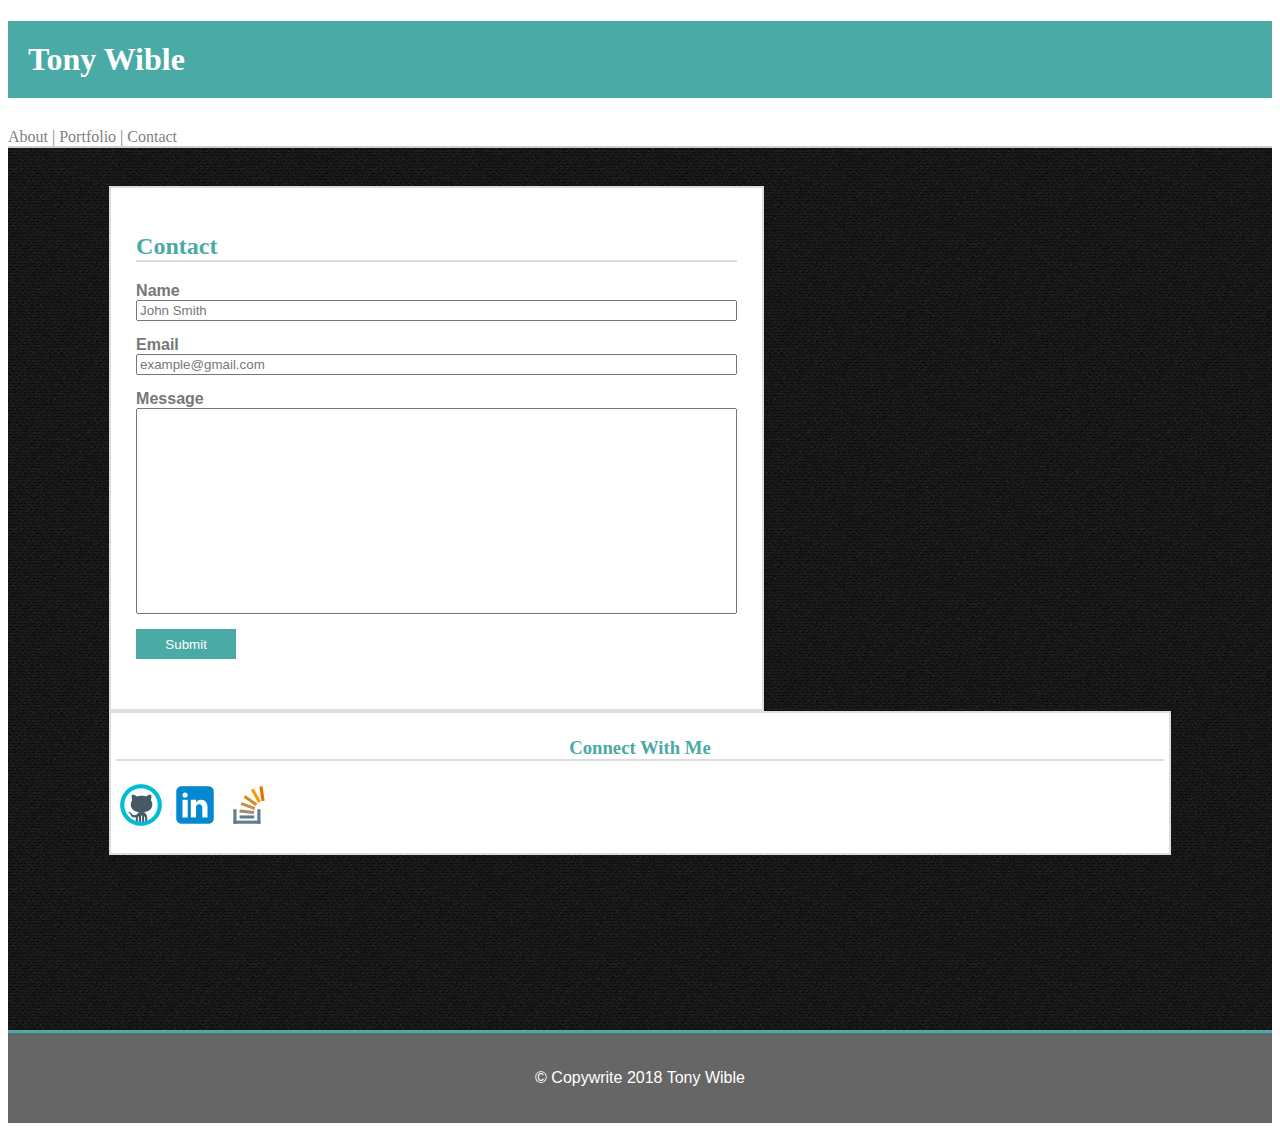
==== contact.html @ 65d30c01 "Converted to index to Bootstrap - updated CSS" ====
<!DOCTYPE html>
<html lang="en">
    <head>
        <meta charset="UTF-8">
        <meta name="viewport" content="width=device-width, initial-scale=1.0">
        <meta http-equiv="X-UA-Compatible" content="ie=edge">
        <title>Tony Wible</title>

        <!-- CSS and JS Files -->
        <link rel="stylesheet" href="./assets/css/style.css">
    </head>

    <body>
    <!--Header Section-->
        <header>     
            <h1>Tony Wible</h1>
            <nav>
                <a href="index.html">About</a> |
                <a href="portfolio.html">Portfolio</a> |
                <a href="contact.html">Contact</a>
            </nav>     
        </header>
        
        <!--Main Section-->
        <div class="mainbody">
            <div class="well">
                <div class="bigbox">
                    <h2>Contact</h2>
                    <form action="#">
                        <strong>Name</strong><br>
                            <input type="text" name="Name" value="John Smith"><br>
                        <strong>Email</strong><br>
                            <input type="text" name="Email" value="example@gmail.com"><br>
                        <strong>Message</strong><br>
                            <input id="messagebox" type="text" name="Message"><br>
                            <input class="button" type="submit" value="Submit">
                    </form>
                </div>
                <div class="linkbox">
                        <h3>Connect With Me</h3>
                        <a href="https://github.com/SigmaVX" target="_blank">
                            <img src="./assets/images/github-50.png" alt="GitHub">
                        </a>
                        <a href="https://www.linkedin.com/in/tonywible/" target="_blank">
                            <img src="./assets/images/linkedin-50.png" alt="LinkedIn">
                        </a>
                        <a href="https://stackoverflow.com/users/9150836/sigma-vx?tab=profile" target="_blank">
                            <img src="./assets/images/stack-overflow-50.png" alt="Stack Overflow">
                        </a>
                    </div>
            </div>
        </div>

        <!--Footer Section-->
        <footer>
            <p>© Copywrite 2018 Tony Wible</p>
        </footer>
    </body>
</html>
---- assets/css/style.css ----
h1, h2, h3 {
    font-family: 'Georgia', Times, Times New Roman, serif;
}

h1 {
    margin-bottom: 0px;
}

h2, h3 {
    color: #4aaaa5;
    border-bottom: 2px solid #dddddd;
}

p, form {
    font-family: 'Arial', 'Helvetica Neue', Helvetica, sans-serif;
    text-align: justify;
    color: #777777;
}

p:hover {
    color: #6299fe;
    font-weight: 650;
}

form {
    padding-bottom: 10px;
}

form:active {
    color: #6299fe;
}

input {
    font-family: 'Arial', 'Helvetica Neue', Helvetica, sans-serif;
    text-align: justify;
    color: #777777;
    width: 593px;
    margin-bottom: 15px;
}

br {
    margin: 20px;
}

nav {
    padding-top: 30px;
    margin-right: 10%;
}

nav a {
    color: grey;
    text-decoration: none;
}

header {
    background-color: #ffffff;
    border-bottom: 2px solid #cccccc;
    padding-right: 0px;
    padding-left: 0px;
}

header h1 {
    background-color: #4aaaa5;
    color:#ffffff;
    padding-top: 20px;
    padding-bottom: 20px;
    padding-left: 20px;
    padding-right: 20px;
}

header nav {
    color: grey;
}

footer {
    background-color: #666666;
    border-top: 3px solid #4aaaa5;
    padding-top: 20px;
    padding-bottom: 20px;
}

footer p {
    text-align: center;
    color: white;
}


/* includes sticky footer */
.mainbody {
    background-image: url("../images/binding_dark.png");
    background-repeat: repeat;
    background-position: left;
    padding: 3% 8%;
    min-height: calc(100vh - 94px);
}


.bigbox {
    display: inline-block;
    background-color: #ffffff;
    border: 2px solid #dddddd;
    padding: 25px;
}

.linkbox {
    background-color: #ffffff;
    border: 2px solid #dddddd;
    padding: 5px;
    position: sticky;
    height: 130px;
    top: 10px;
}

.linkbox a {
    text-decoration: none;
}

.linkbox h3 {
    text-align: center;
}

.button {
    background-color: #4aaaa5;
    color: white;
    width: 100px;
    height: 30px;
    text-align: center;
    border: none;
}

.button:hover {
    background-color: gold;
    color: black;
}

.port-img {
    position: relative;
    top: 0;
    left: 0;
    margin-left: 25px;
    margin-bottom: 15px;
}

.portfolio p {
    width: 250px;
    padding-top: 8px;
    padding-bottom: 5px;   
    font-size: 16px;
    text-align: center;
    background-color: #4aaaa5;
    color: white;
}

.image-wrap {
    position: absolute;
    top: 125px;
    left: 0px;
    z-index: 1;
}

#about-img {
    float: left;
    margin-right: 10px;
    margin-bottom: 10px;

}
#about-img:hover {
    transform: rotate(180deg);
    transition: 2s;
}

#messagebox {
    height:200px;
}

@media only screen and (max-width: 768px) {

h1 {
    text-align: center;
    width: 100%;
    display: block;
    margin-bottom: 0px;
}

nav {
    text-align: center;
    margin-right: 0px;
    padding-bottom: 25px;
}

}
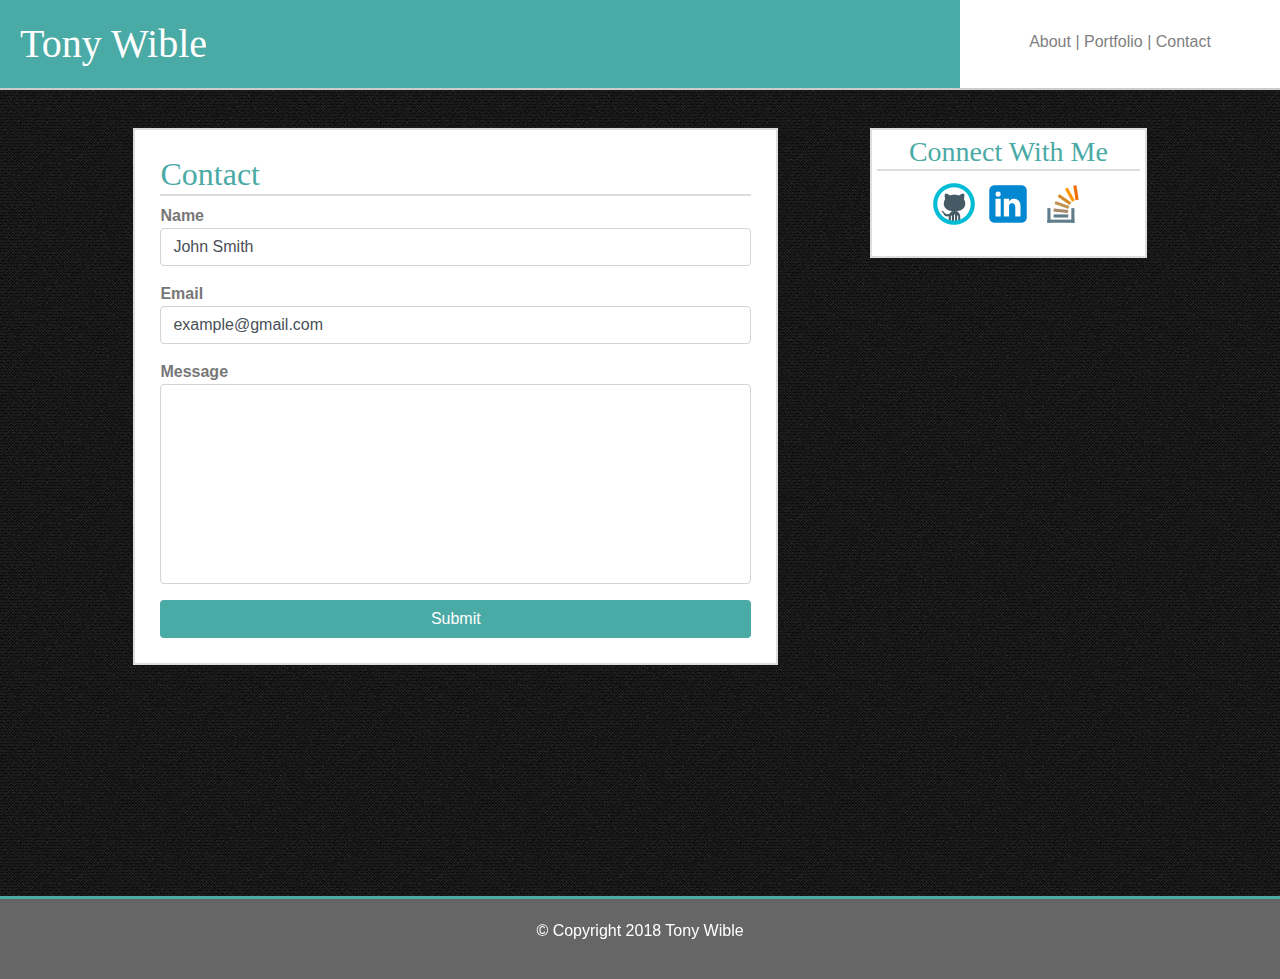
==== commit da4f2463: "converted Contact page to Boostrap - updated CSS" ====
--- a/contact.html
+++ b/contact.html
@@ -6,54 +6,95 @@
         <meta http-equiv="X-UA-Compatible" content="ie=edge">
         <title>Tony Wible</title>
 
+        <!-- Bootsrap CDN Links -->
+        <link rel="stylesheet" href="https://maxcdn.bootstrapcdn.com/bootstrap/4.0.0/css/bootstrap.min.css" integrity="sha384-Gn5384xqQ1aoWXA+058RXPxPg6fy4IWvTNh0E263XmFcJlSAwiGgFAW/dAiS6JXm" crossorigin="anonymous">
+        <script src="https://code.jquery.com/jquery-3.2.1.slim.min.js" integrity="sha384-KJ3o2DKtIkvYIK3UENzmM7KCkRr/rE9/Qpg6aAZGJwFDMVNA/GpGFF93hXpG5KkN" crossorigin="anonymous"></script>
+        <script src="https://cdnjs.cloudflare.com/ajax/libs/popper.js/1.12.9/umd/popper.min.js" integrity="sha384-ApNbgh9B+Y1QKtv3Rn7W3mgPxhU9K/ScQsAP7hUibX39j7fakFPskvXusvfa0b4Q" crossorigin="anonymous"></script>
+        <script src="https://maxcdn.bootstrapcdn.com/bootstrap/4.0.0/js/bootstrap.min.js" integrity="sha384-JZR6Spejh4U02d8jOt6vLEHfe/JQGiRRSQQxSfFWpi1MquVdAyjUar5+76PVCmYl" crossorigin="anonymous"></script>
+
         <!-- CSS and JS Files -->
         <link rel="stylesheet" href="./assets/css/style.css">
+    
     </head>
 
     <body>
+    
     <!--Header Section-->
-        <header>     
-            <h1>Tony Wible</h1>
-            <nav>
-                <a href="index.html">About</a> |
-                <a href="portfolio.html">Portfolio</a> |
-                <a href="contact.html">Contact</a>
-            </nav>     
-        </header>
-        
-        <!--Main Section-->
-        <div class="mainbody">
-            <div class="well">
-                <div class="bigbox">
+    <header> 
+        <div class="container.fluid">
+            <div class="row no-gutters">
+                <div class="col-md-9 col-xs-12">
+                    <h1>Tony Wible</h1>
+                </div>
+                <div class="col-md-3 col-xs-12 text-center">
+                    <nav>
+                        <a href="index.html">About</a> |
+                        <a href="portfolio.html">Portfolio</a> |
+                        <a href="contact.html">Contact</a>
+                    </nav>     
+                </div>
+            </div>  
+        </div>
+    </header>
+
+    <!--Main Section-->
+        <div class="container-fluid mainbody">
+            <div class="row justify-content-around">
+                <!-- Big Box -->
+                <div class="col-md-7 col-xs-12 bigbox">
                     <h2>Contact</h2>
-                    <form action="#">
-                        <strong>Name</strong><br>
-                            <input type="text" name="Name" value="John Smith"><br>
-                        <strong>Email</strong><br>
-                            <input type="text" name="Email" value="example@gmail.com"><br>
-                        <strong>Message</strong><br>
-                            <input id="messagebox" type="text" name="Message"><br>
-                            <input class="button" type="submit" value="Submit">
+                    <form action="#">    
+                        <div class="form-group">
+                            <lable for="name"><strong>Name</strong></lable><br>
+                            <input class="form-control" type="text" name="Name" value="John Smith">
+                        </div>
+                        
+                        <div class="form-group">
+                            <strong>Email</strong><br>
+                            <input class="form-control" type="text" name="Email" value="example@gmail.com">
+                        </div>
+
+                        <div class="form-group">
+                            <strong>Message</strong><br>
+                            <input class="form-control" id="messagebox" type="text" name="Message">
+                        </div>
+                        
+                        <div>    
+                            <input class="button btn btn-block" type="submit" value="Submit">
+                        </div>
+                
                     </form>
                 </div>
-                <div class="linkbox">
-                        <h3>Connect With Me</h3>
+
+                <!-- Small Box -->
+                <div class="col-md-3 col-xs-12 linkbox">
+                    <h3>Connect With Me</h3>
+                    <div class="row text-center">
+                        <div class="col-sm-12">
                         <a href="https://github.com/SigmaVX" target="_blank">
-                            <img src="./assets/images/github-50.png" alt="GitHub">
+                            <img class="img-responsive" src="./assets/images/github-50.png" alt="GitHub">
                         </a>
                         <a href="https://www.linkedin.com/in/tonywible/" target="_blank">
-                            <img src="./assets/images/linkedin-50.png" alt="LinkedIn">
+                            <img class="img-responsive" src="./assets/images/linkedin-50.png" alt="LinkedIn">
                         </a>
                         <a href="https://stackoverflow.com/users/9150836/sigma-vx?tab=profile" target="_blank">
-                            <img src="./assets/images/stack-overflow-50.png" alt="Stack Overflow">
+                            <img class="img-responsive" src="./assets/images/stack-overflow-50.png" alt="Stack Overflow">
                         </a>
+                        </div>
                     </div>
+                </div>
             </div>
         </div>
 
-        <!--Footer Section-->
-        <footer>
-            <p>© Copywrite 2018 Tony Wible</p>
-        </footer>
+    <!--Footer Section-->
+    <footer>
+        <div class="container-fluid">
+            <div class="row">
+                <div class="col-sm-12 text-center">
+                    <p>© Copyright 2018 Tony Wible</p>
+                </div>
+            </div>
+        </div>
+    </footer>
     </body>
 </html>--- a/assets/css/style.css
+++ b/assets/css/style.css
@@ -23,9 +23,6 @@
     font-weight: 650;
 }
 
-form {
-    padding-bottom: 10px;
-}
 
 form:active {
     color: #6299fe;
@@ -35,8 +32,6 @@
     font-family: 'Arial', 'Helvetica Neue', Helvetica, sans-serif;
     text-align: justify;
     color: #777777;
-    width: 593px;
-    margin-bottom: 15px;
 }
 
 br {
@@ -45,7 +40,6 @@
 
 nav {
     padding-top: 30px;
-    margin-right: 10%;
 }
 
 nav a {
@@ -123,10 +117,6 @@
 .button {
     background-color: #4aaaa5;
     color: white;
-    width: 100px;
-    height: 30px;
-    text-align: center;
-    border: none;
 }
 
 .button:hover {
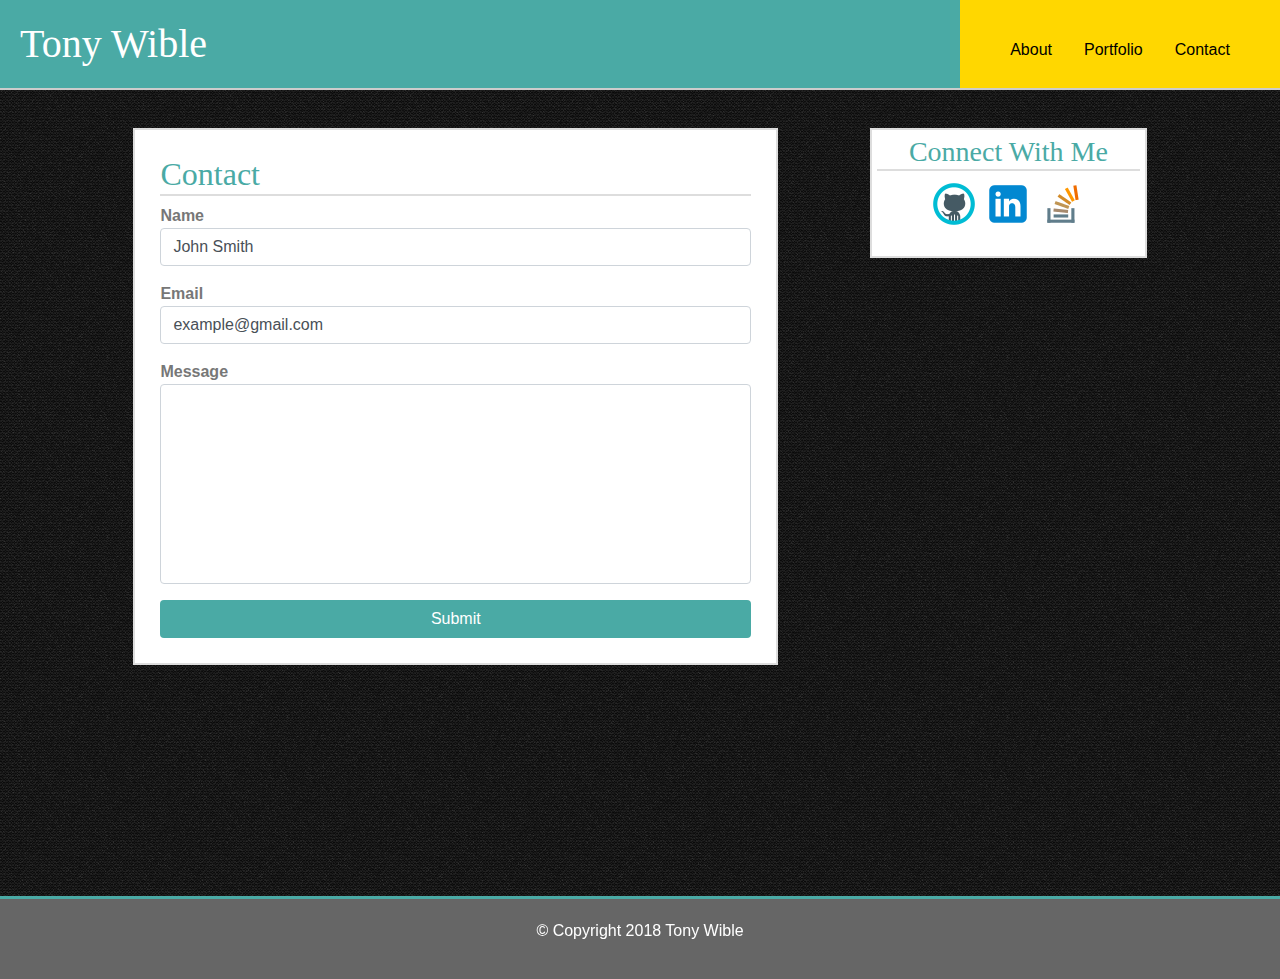
==== commit 612889fc: "updated nav and image CSS" ====
--- a/contact.html
+++ b/contact.html
@@ -20,17 +20,25 @@
     <body>
     
     <!--Header Section-->
-    <header> 
+     <header> 
         <div class="container.fluid">
             <div class="row no-gutters">
                 <div class="col-md-9 col-xs-12">
                     <h1>Tony Wible</h1>
                 </div>
-                <div class="col-md-3 col-xs-12 text-center">
+                <div class="col-md-3 col-xs-12 text-center gold">
                     <nav>
-                        <a href="index.html">About</a> |
-                        <a href="portfolio.html">Portfolio</a> |
-                        <a href="contact.html">Contact</a>
+                        <ul class="nav justify-content-center">
+                            <li class="nav-item">
+                                <a class="nav-link active" href="index.html">About</a>
+                            </li>
+                            <li class="nav-item">
+                                <a class="nav-link" href="portfolio.html">Portfolio</a>
+                            </li>
+                            <li class="nav-item">
+                                <a class="nav-link" href="contact.html">Contact</a>
+                            </li>
+                        </ul>
                     </nav>     
                 </div>
             </div>  
@@ -72,13 +80,13 @@
                     <div class="row text-center">
                         <div class="col-sm-12">
                         <a href="https://github.com/SigmaVX" target="_blank">
-                            <img class="img-responsive" src="./assets/images/github-50.png" alt="GitHub">
+                            <img class="img-fluid" src="./assets/images/github-50.png" alt="GitHub">
                         </a>
                         <a href="https://www.linkedin.com/in/tonywible/" target="_blank">
-                            <img class="img-responsive" src="./assets/images/linkedin-50.png" alt="LinkedIn">
+                            <img class="img-fluid" src="./assets/images/linkedin-50.png" alt="LinkedIn">
                         </a>
                         <a href="https://stackoverflow.com/users/9150836/sigma-vx?tab=profile" target="_blank">
-                            <img class="img-responsive" src="./assets/images/stack-overflow-50.png" alt="Stack Overflow">
+                            <img class="img-fluid" src="./assets/images/stack-overflow-50.png" alt="Stack Overflow">
                         </a>
                         </div>
                     </div>
--- a/assets/css/style.css
+++ b/assets/css/style.css
@@ -40,10 +40,11 @@
 
 nav {
     padding-top: 30px;
+    color: black;
 }
 
-nav a {
-    color: grey;
+a {
+    color: black;
     text-decoration: none;
 }
 
@@ -61,10 +62,6 @@
     padding-bottom: 20px;
     padding-left: 20px;
     padding-right: 20px;
-}
-
-header nav {
-    color: grey;
 }
 
 footer {
@@ -125,15 +122,12 @@
 }
 
 .port-img {
-    position: relative;
-    top: 0;
-    left: 0;
-    margin-left: 25px;
     margin-bottom: 15px;
+    margin: 10px auto;
 }
 
 .portfolio p {
-    width: 250px;
+    /* max-width: 100%; */
     padding-top: 8px;
     padding-bottom: 5px;   
     font-size: 16px;
@@ -147,6 +141,11 @@
     top: 125px;
     left: 0px;
     z-index: 1;
+    width: 100%;
+}
+
+.gold {
+    background-color: gold;
 }
 
 #about-img {
@@ -179,4 +178,12 @@
     padding-bottom: 25px;
 }
 
+.port-img {
+    margin: 5px auto;
+}
+
+.port-img img {
+    width: 100%;
+}
+
 }